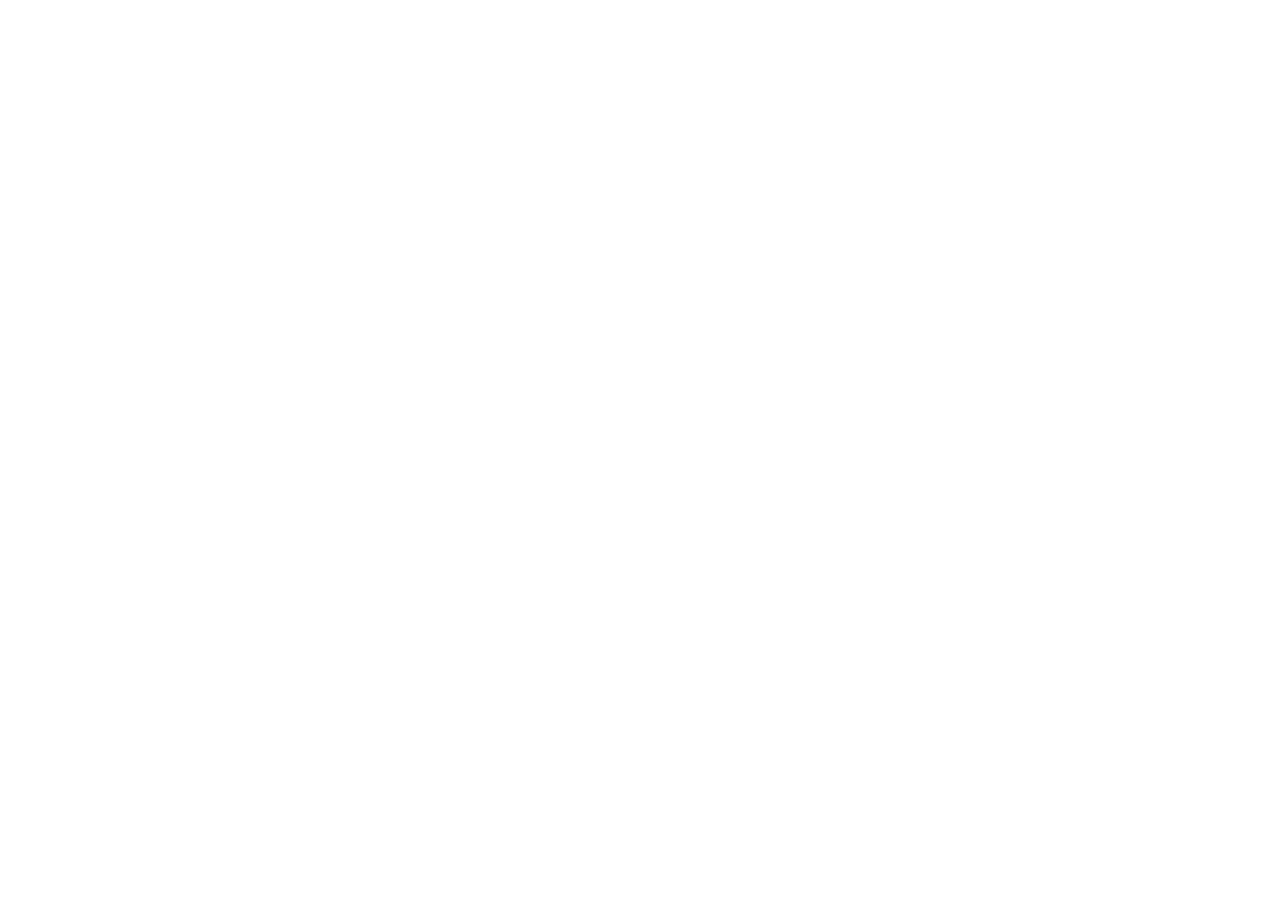
==== widget/index.html @ 184510ba "making plugin" ====
<!DOCTYPE html>
<html>
<head>
    <meta name="viewport" content="width=device-width, initial-scale=1.0">
    
	<!-- Load helper.css to use our helper classes.
	<link href="../../../../styles/helper.css" rel="stylesheet">
	-->
	
	<!-- JS -->
	<script src="../../../scripts/buildfire.js"></script>
   
 	<!--
    <script src="../../../scripts/angular/angular.min.js"></script>
    <script src="../../../scripts/angular/ui-bootstrap.min.js"></script>

    <script src="../../../scripts/jquery/jquery-1.11.2.min.js"></script>
    -->
</head>
<body>
</body>
</html>
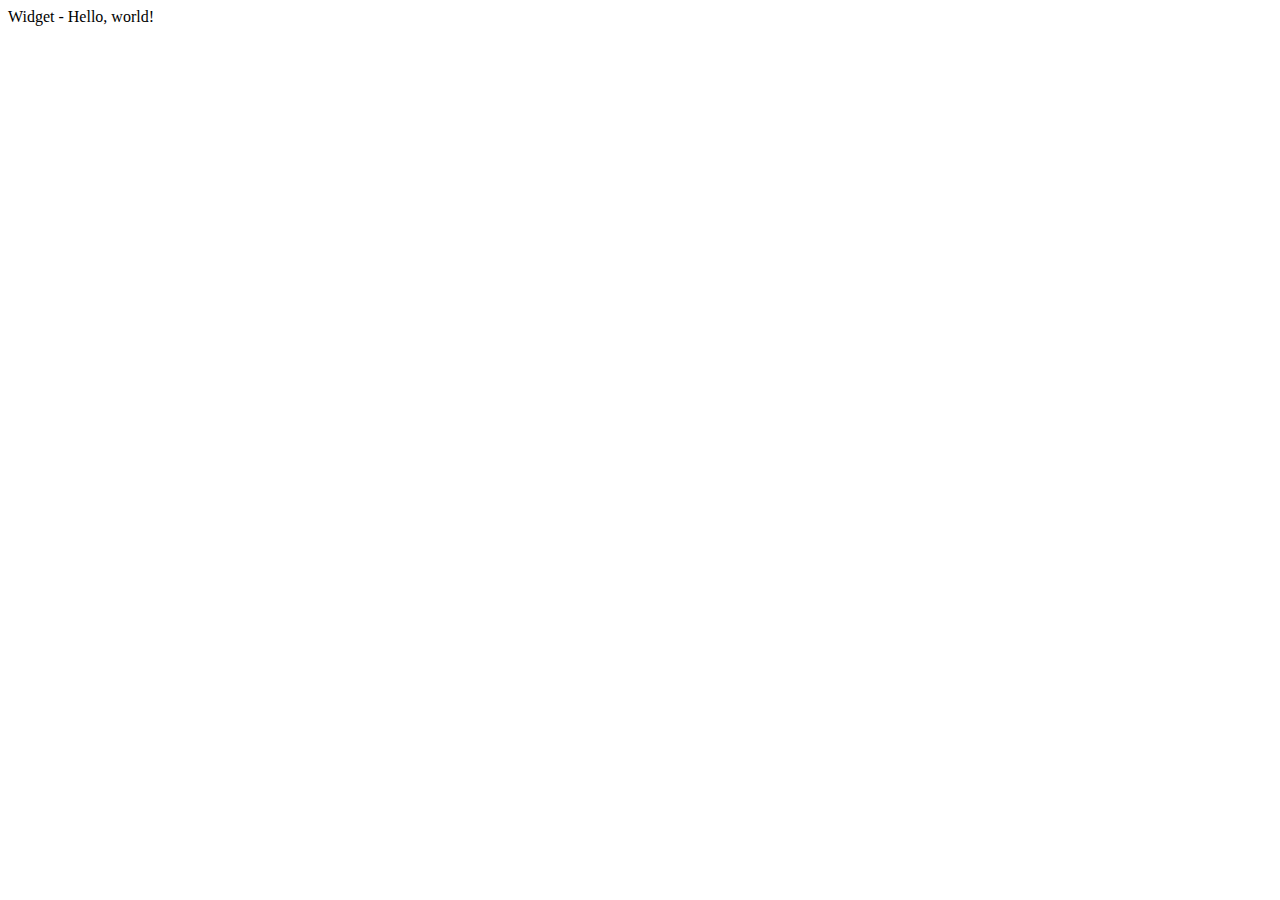
==== commit ee539370: "working on content part" ====
--- a/widget/index.html
+++ b/widget/index.html
@@ -11,12 +11,13 @@
 	<script src="../../../scripts/buildfire.js"></script>
    
  	<!--
-    <script src="../../../scripts/angular/angular.min.js"></script>
-    <script src="../../../scripts/angular/ui-bootstrap.min.js"></script>
+    <script src="../../../../scripts/angular/angular.min.js"></script>
+    <script src="../../../../scripts/angular/ui-bootstrap.min.js"></script>
 
-    <script src="../../../scripts/jquery/jquery-1.11.2.min.js"></script>
+    <script src="../../../../scripts/jquery/jquery-1.11.2.min.js"></script>
     -->
 </head>
 <body>
+	<span>Widget - Hello, world!</span>
 </body>
 </html>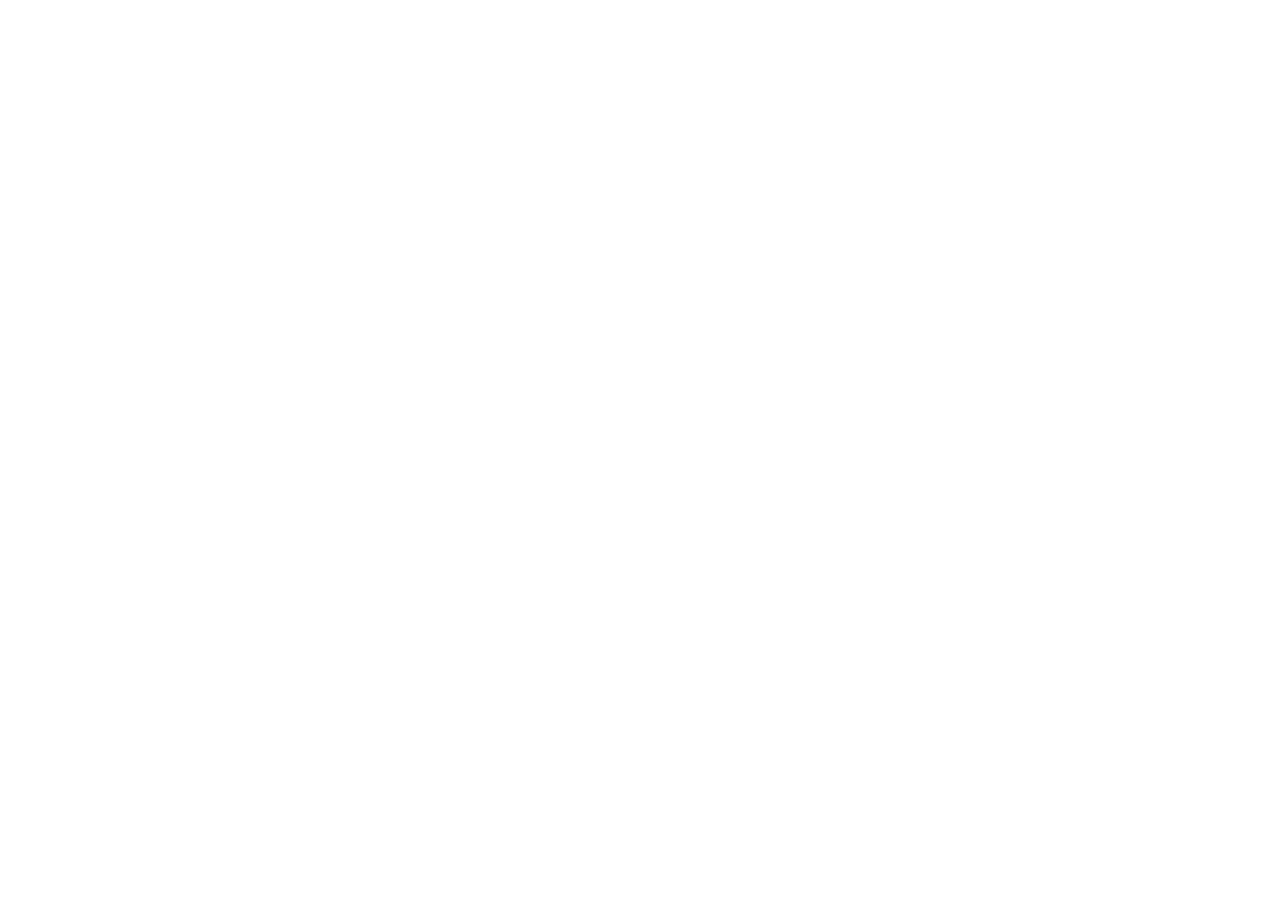
==== commit e43b6f6a: "content/widget part 1" ====
--- a/widget/index.html
+++ b/widget/index.html
@@ -1,23 +1,37 @@
 <!DOCTYPE html>
-<html>
+<html ng-app="women-WC16-buildfire-widget">
 <head>
-    <meta name="viewport" content="width=device-width, initial-scale=1.0">
-    
-	<!-- Load helper.css to use our helper classes.
-	<link href="../../../../styles/helper.css" rel="stylesheet">
-	-->
-	
-	<!-- JS -->
-	<script src="../../../scripts/buildfire.js"></script>
-   
- 	<!--
-    <script src="../../../../scripts/angular/angular.min.js"></script>
-    <script src="../../../../scripts/angular/ui-bootstrap.min.js"></script>
+  <meta name="viewport" content="width=device-width, initial-scale=1.0">
 
-    <script src="../../../../scripts/jquery/jquery-1.11.2.min.js"></script>
-    -->
+  <!-- Load helper.css to use our helper classes. -->
+  <link href="../../../styles/helper.css" rel="stylesheet">
+  <link href="../../../styles/siteIcons.css" rel="stylesheet">
+
+  <!-- CSS -->
+  <link href="../../../scripts/owlCarousel/owlCarousel.css" rel="stylesheet" />
+
+  <!-- JS -->
+  <script src="../../../scripts/buildfire.js"></script>
+  <script src="../../../scripts/angular/angular.min.js"></script>
+  <script src="../../../scripts/angular/angular-route.min.js"></script>
+  <script src="../../../scripts/angular/ui-bootstrap.min.js"></script>
+  <script src="../../../scripts/jquery/jquery-1.11.2.min.js"></script>
+  <script type="text/javascript" src="../../../scripts/owlCarousel/owlCarousel.js"></script>
+  <script src="../../../scripts/buildfire/components/carousel/carousel.js"></script>
+
+  <script src="js/angular-resource.min.js"></script>
+  <script src="js/sortable.js"></script>
+  <script src="js/jquery-ui.min.js"></script>
+
+  <script src="app.js"></script>
+  <script src="app.service.js"></script>
+
+  <script src="controllers/widget.home.controller.js"></script>
+
+  <script src="components/config.js"></script>
+
 </head>
 <body>
-	<span>Widget - Hello, world!</span>
+<div ng-view=""></div>
 </body>
-</html>+</html>
